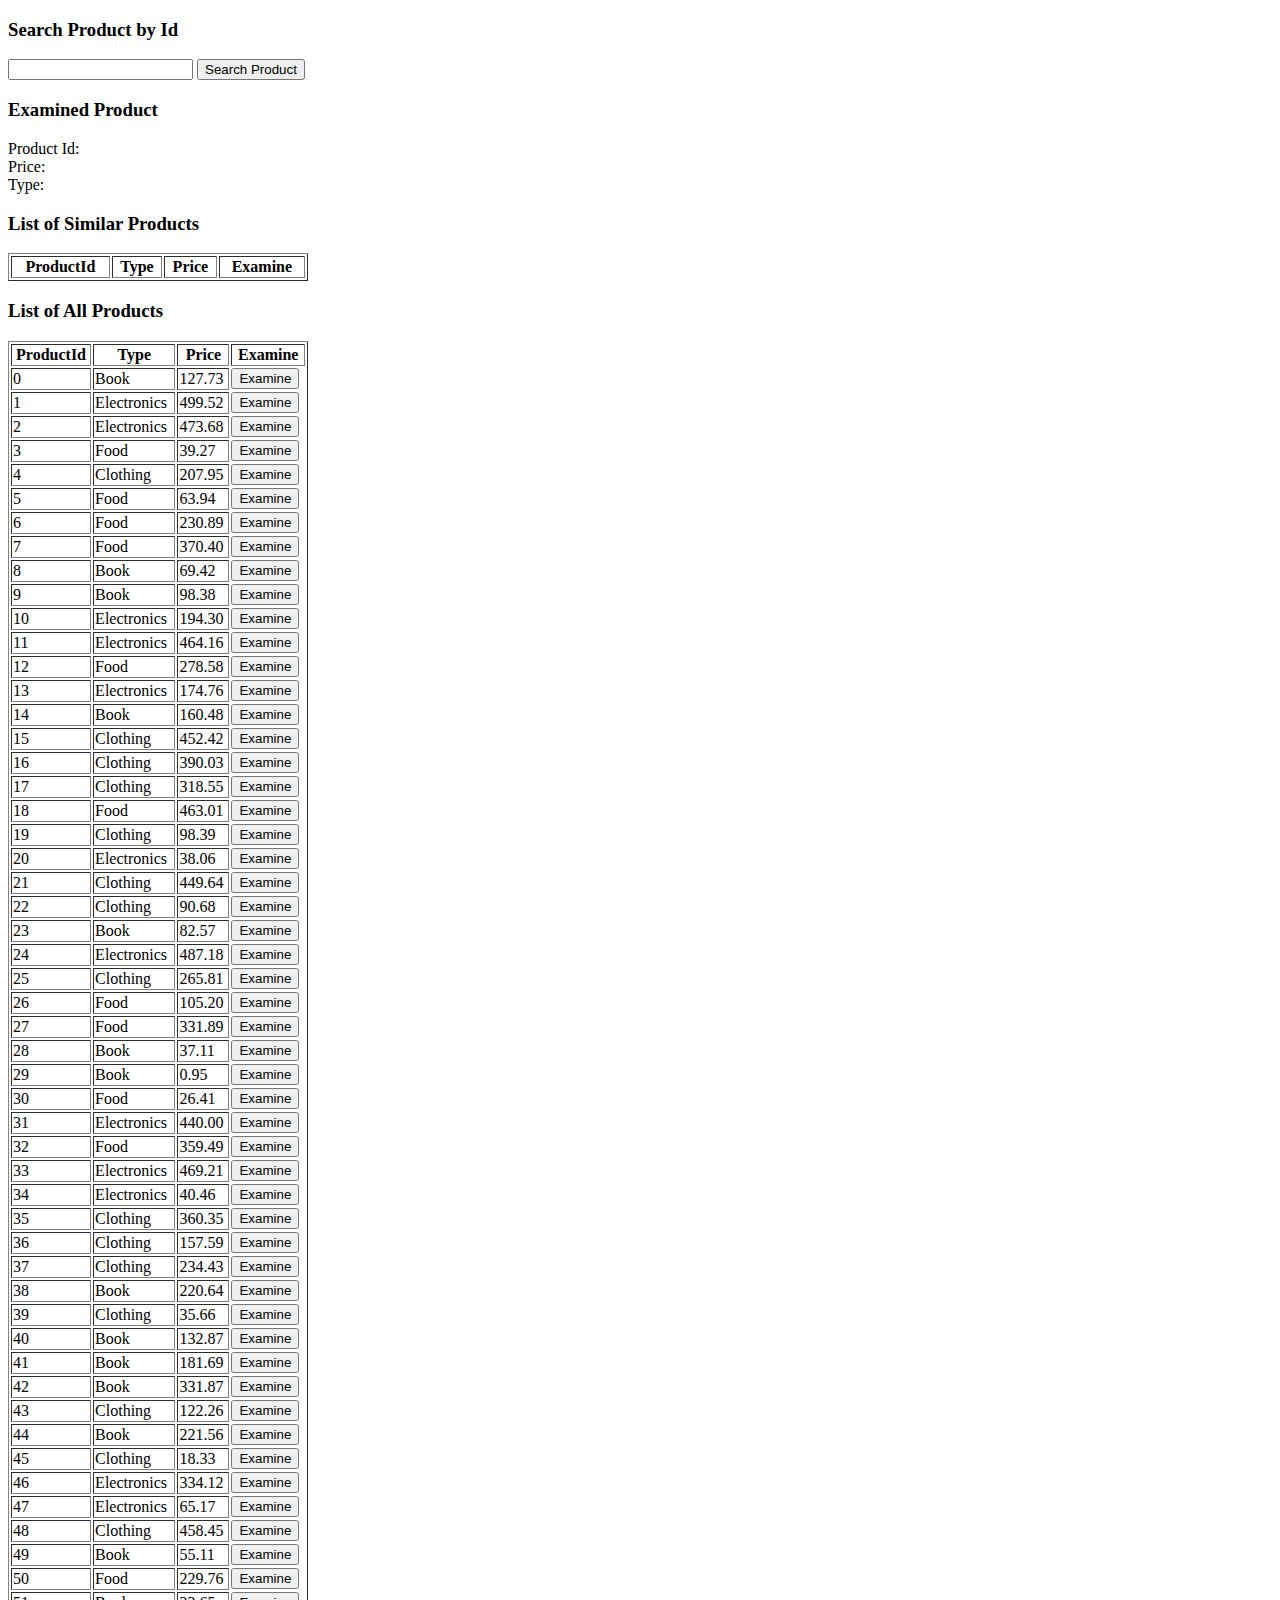
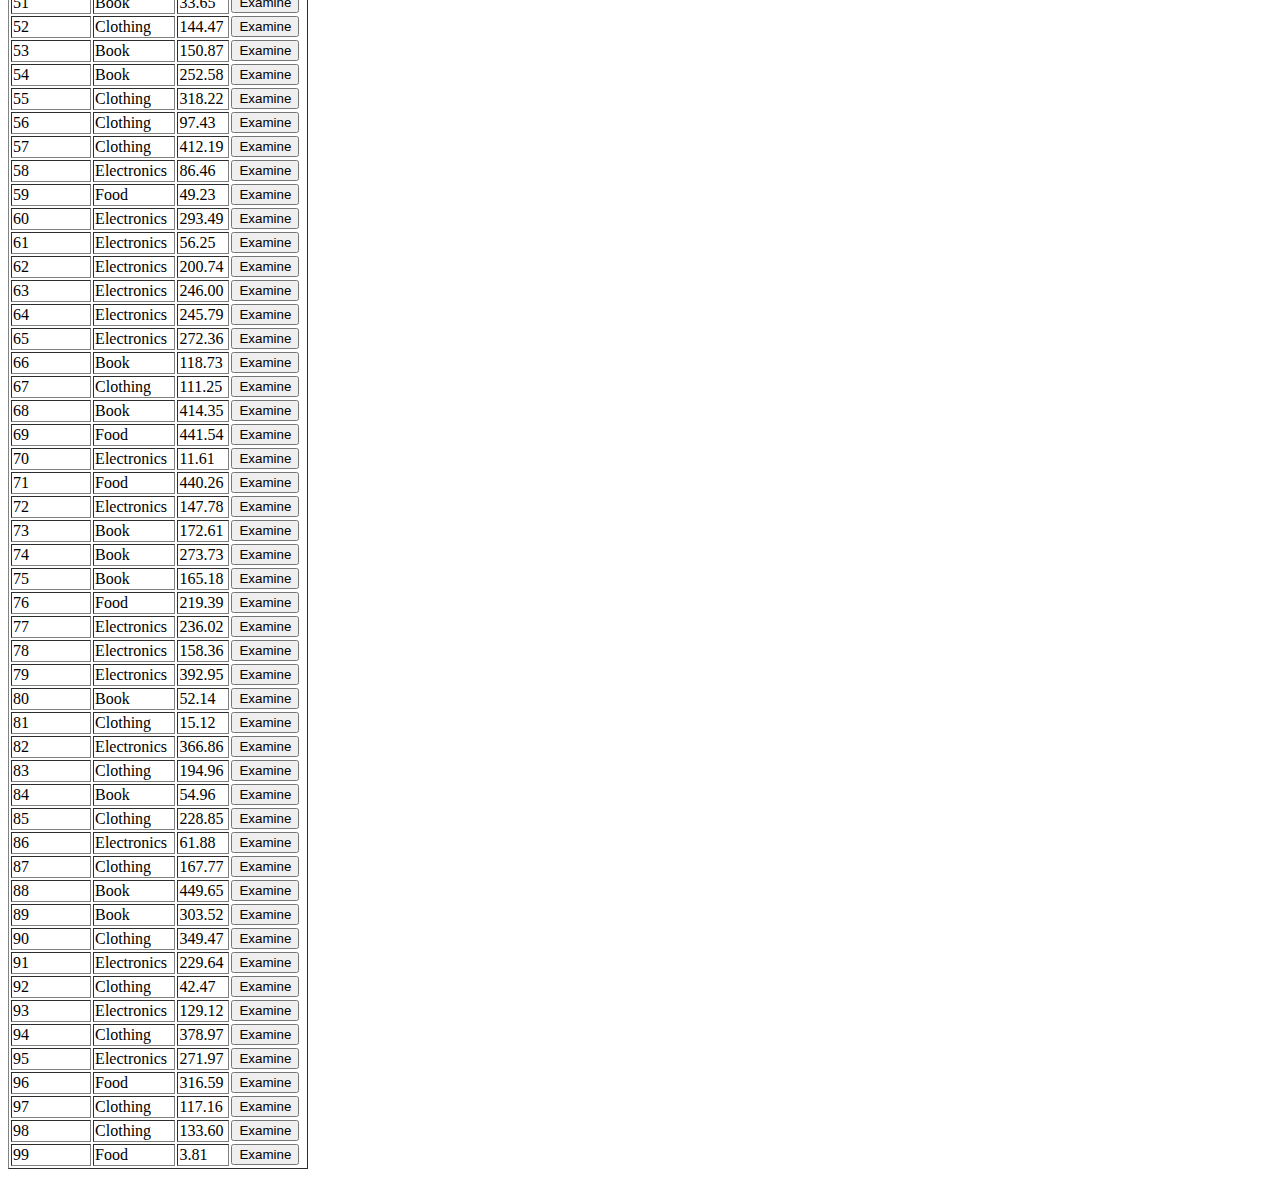
==== index.html @ df863576 "checkin index" ====
<!DOCTYPE html>
<html>
    <head>
        <meta charset="utf-8">
        <script src="library.js"></script> 
        
    </head>
    <body>
        <div>
            <h3>Search Product by Id</h3>
            <input id="input">
            <button id="inputButton" >Search Product</button>
        </div>
        <div >
            <h3>Examined Product</h3>
            <p id="productText">Product Id: <br>Price: <br>Type: </p>
            <h3>List of Similar Products</h3>
            <table id="similarTable" width="300px" border="1" >
            <tr>
                <th>ProductId</th>
                <th>Type</th> 
                <th>Price</th>
                <th>Examine</th>
            </tr>
            </table>
        </div>
        <div >
        <h3>List of All Products</h3>
        <table id="allTable" width="300px" border="1" >
            <tr>
                <th>ProductId</th>
                <th>Type</th> 
                <th>Price</th>
                <th>Examine</th>
            </tr>
        </table>
        </div>


    <script src="productCatalog.js"></script> 
    </body>
</html>
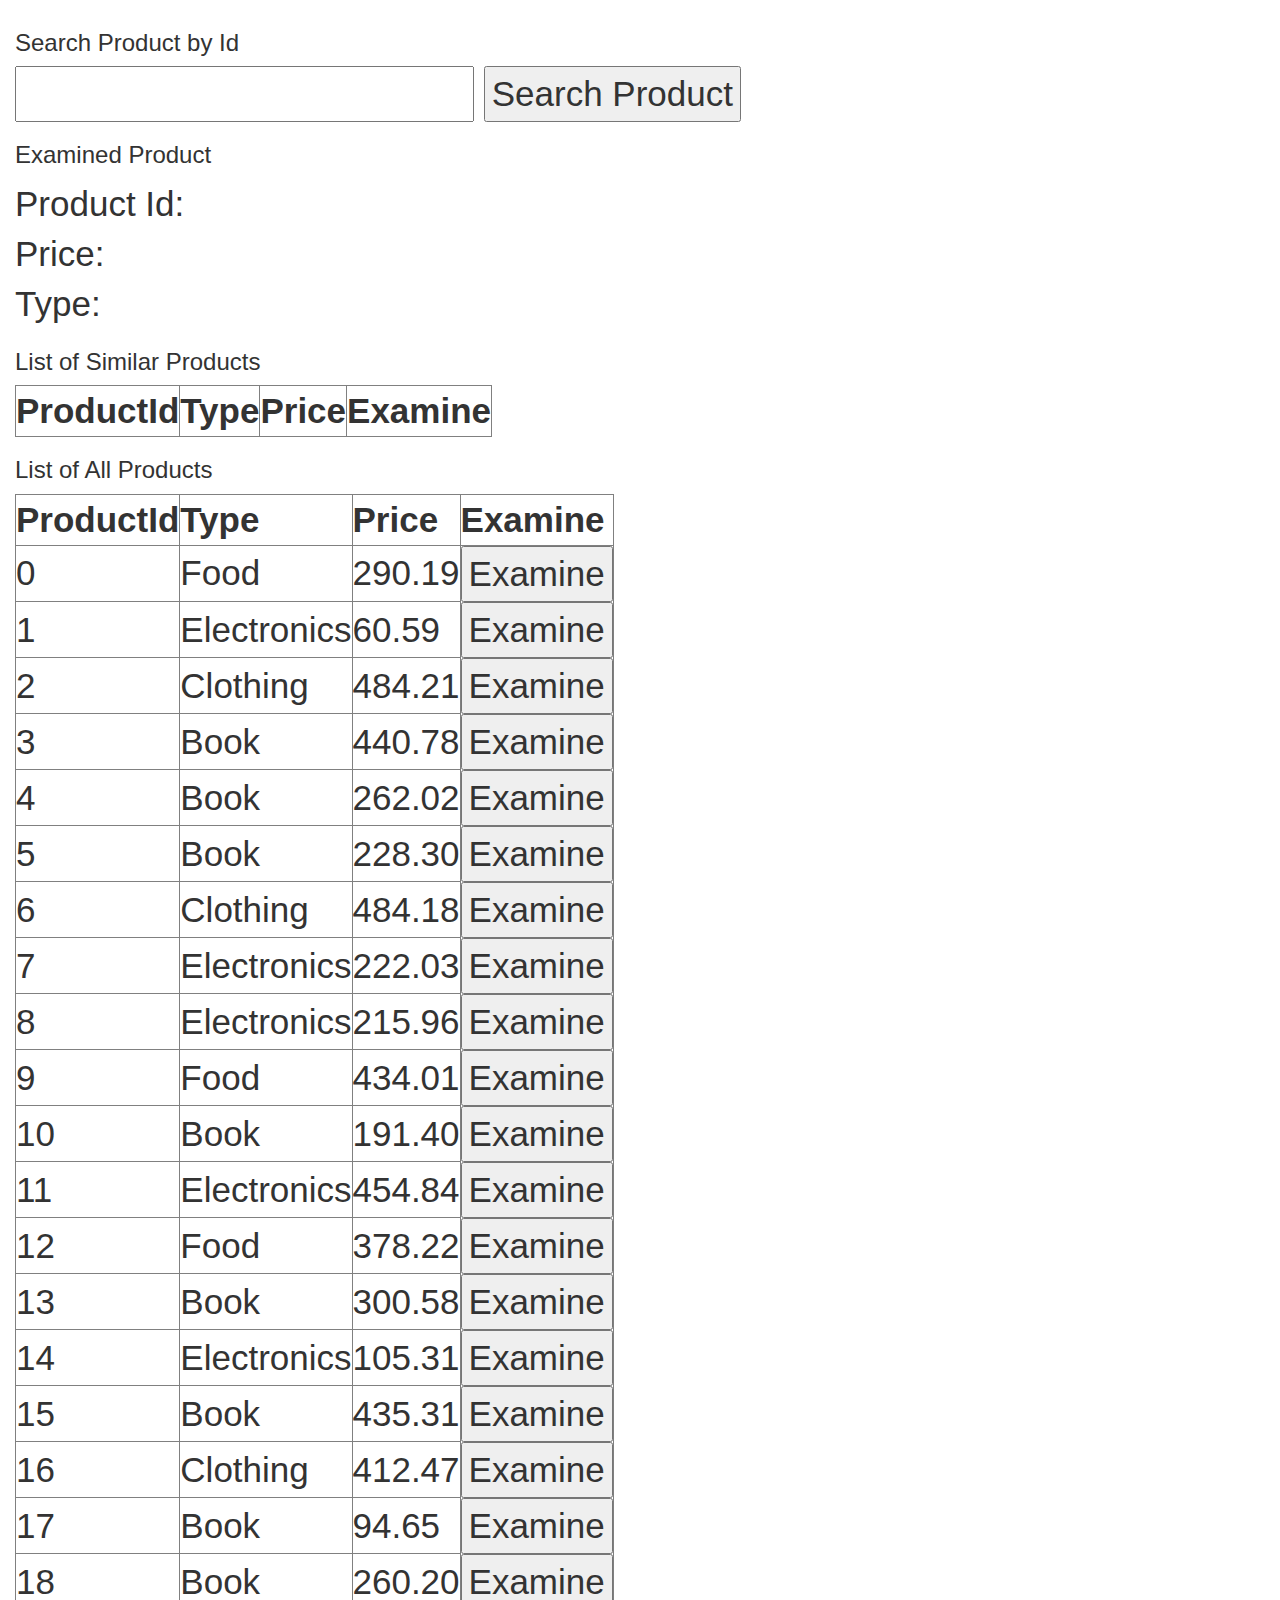
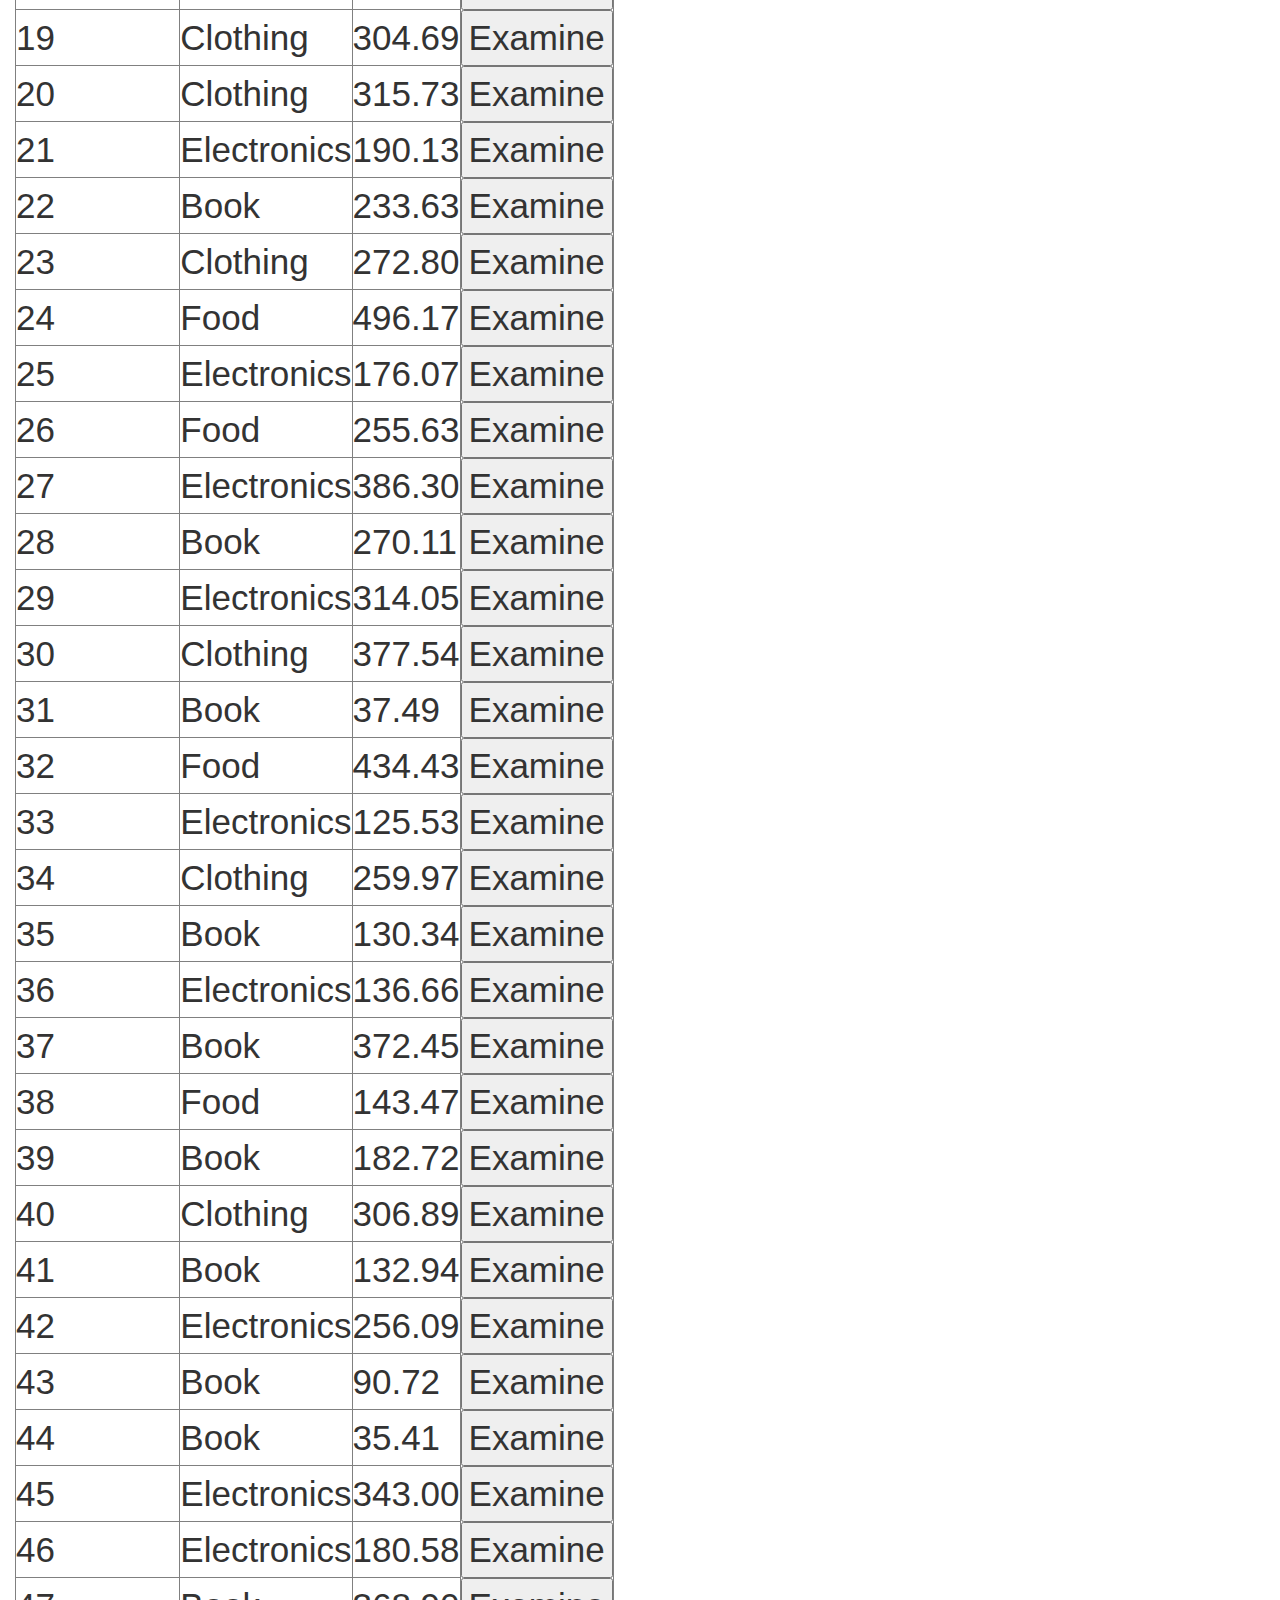
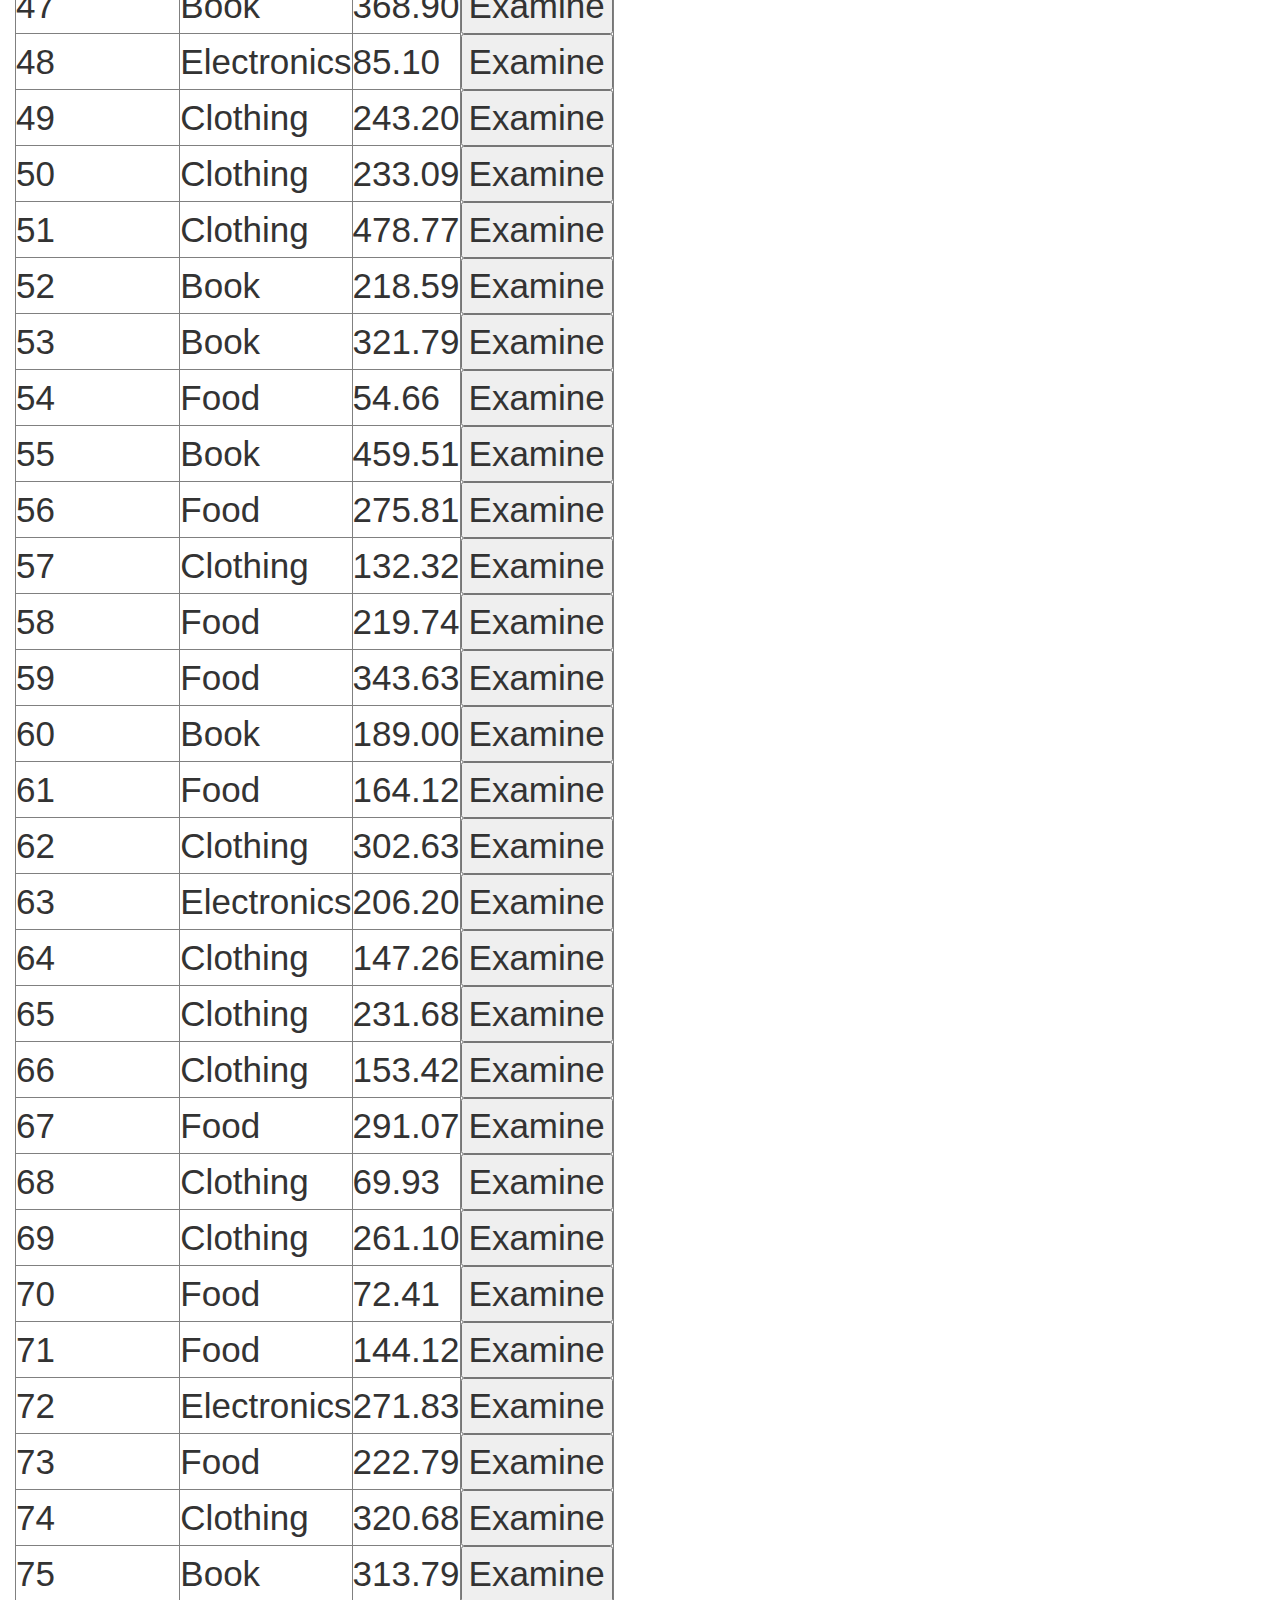
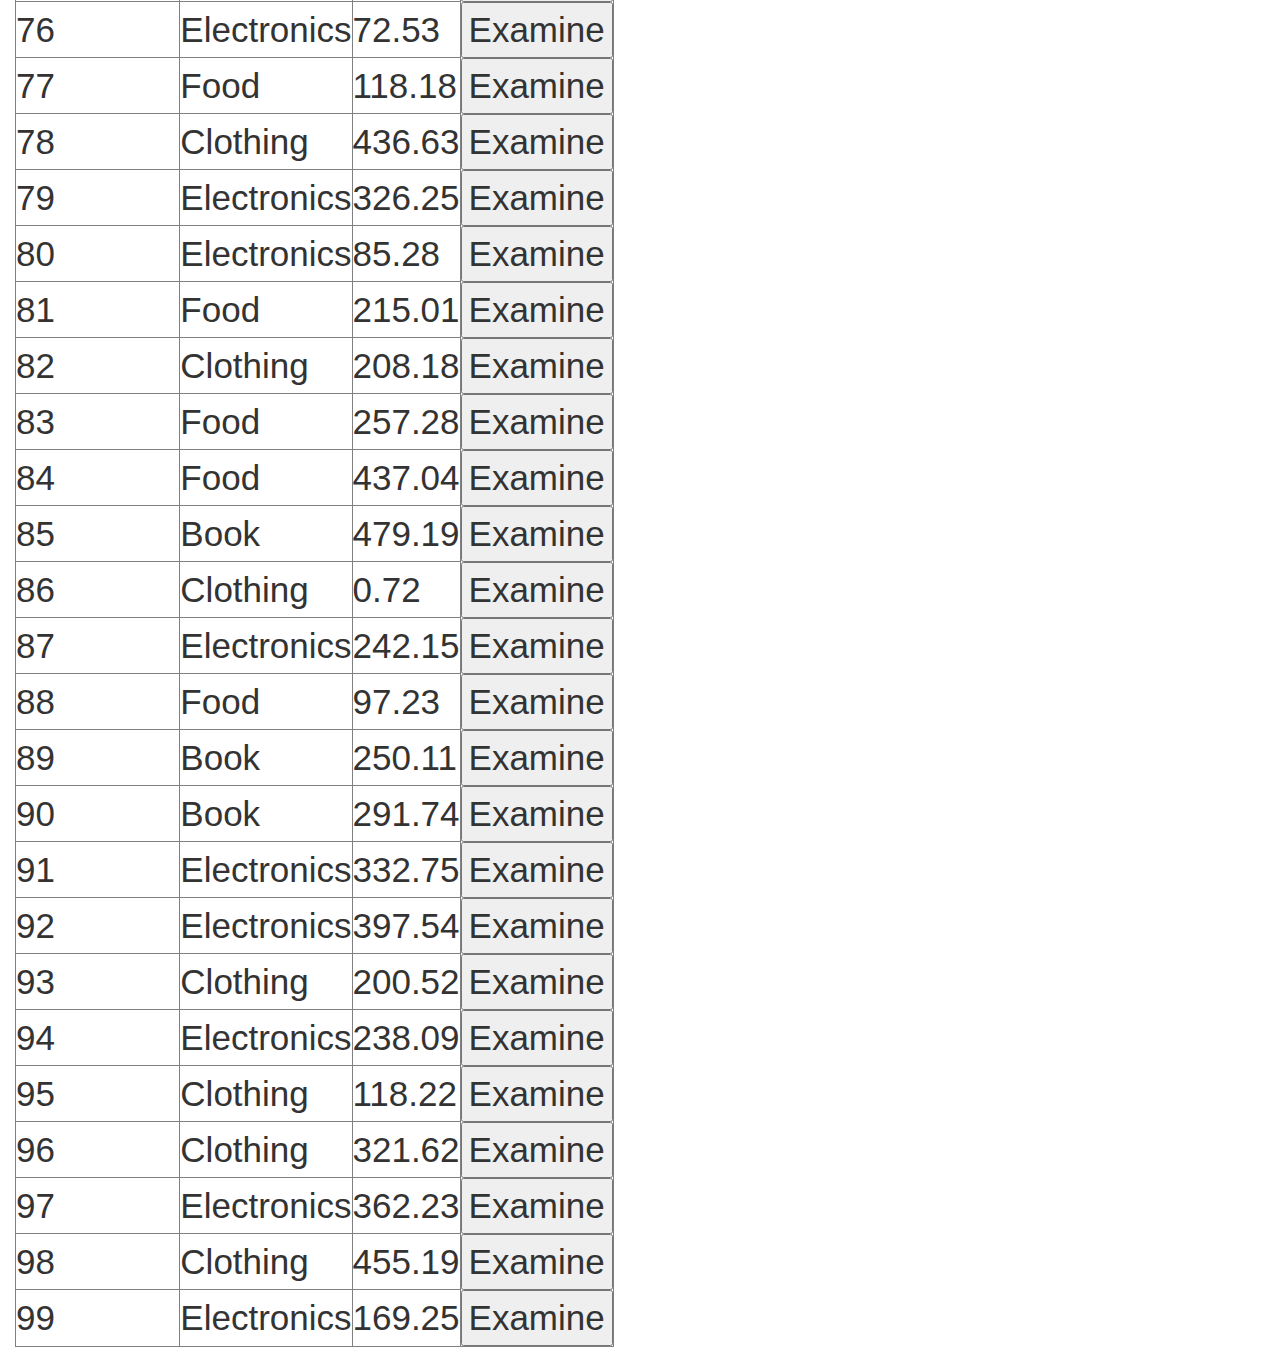
==== commit 41bea641: "add bootstrap" ====
--- a/index.html
+++ b/index.html
@@ -3,39 +3,46 @@
     <head>
         <meta charset="utf-8">
         <script src="library.js"></script> 
-        
+ 		<meta name="viewport" content="width=device-width, initial-scale=1">
+        <link rel="stylesheet" href="productCatalog.css">
+		<!-- Latest compiled and minified CSS -->
+		<link rel="stylesheet" href="https://maxcdn.bootstrapcdn.com/bootstrap/3.4.1/css/bootstrap.min.css">
+		<link rel="apple-touch-icon" sizes="205x154" href="favicon.png">
+		<link rel="shortcut icon" type="image/png" href="favicon.png">
+		<link rel="shortcut icon" type="image/png" href="favicon.png">
     </head>
     <body>
-        <div>
-            <h3>Search Product by Id</h3>
-            <input id="input">
-            <button id="inputButton" >Search Product</button>
+        <div class ="container-fluid tbl">
+            <div>
+                <h3>Search Product by Id</h3>
+                <input id="input">
+                <button id="inputButton" >Search Product</button>
+            </div>
+            <div >
+                <h3>Examined Product</h3>
+                <p id="productText">Product Id: <br>Price: <br>Type: </p>
+                <h3>List of Similar Products</h3>
+                <table id="similarTable" width="300px" border="1" >
+                <tr>
+                    <th>ProductId</th>
+                    <th>Type</th> 
+                    <th>Price</th>
+                    <th>Examine</th>
+                </tr>
+                </table>
+            </div>
+            <div >
+            <h3>List of All Products</h3>
+            <table id="allTable" width="300px" border="1" >
+                <tr>
+                    <th>ProductId</th>
+                    <th>Type</th> 
+                    <th>Price</th>
+                    <th>Examine</th>
+                </tr>
+            </table>
+            </div>
         </div>
-        <div >
-            <h3>Examined Product</h3>
-            <p id="productText">Product Id: <br>Price: <br>Type: </p>
-            <h3>List of Similar Products</h3>
-            <table id="similarTable" width="300px" border="1" >
-            <tr>
-                <th>ProductId</th>
-                <th>Type</th> 
-                <th>Price</th>
-                <th>Examine</th>
-            </tr>
-            </table>
-        </div>
-        <div >
-        <h3>List of All Products</h3>
-        <table id="allTable" width="300px" border="1" >
-            <tr>
-                <th>ProductId</th>
-                <th>Type</th> 
-                <th>Price</th>
-                <th>Examine</th>
-            </tr>
-        </table>
-        </div>
-
 
     <script src="productCatalog.js"></script> 
     </body>
--- a/productCatalog.css
+++ b/productCatalog.css
@@ -0,0 +1,6 @@
+.tbl {
+	font-weight: 500;
+	font-size: 35px;
+	padding: 5px;
+	margin: 5px;
+}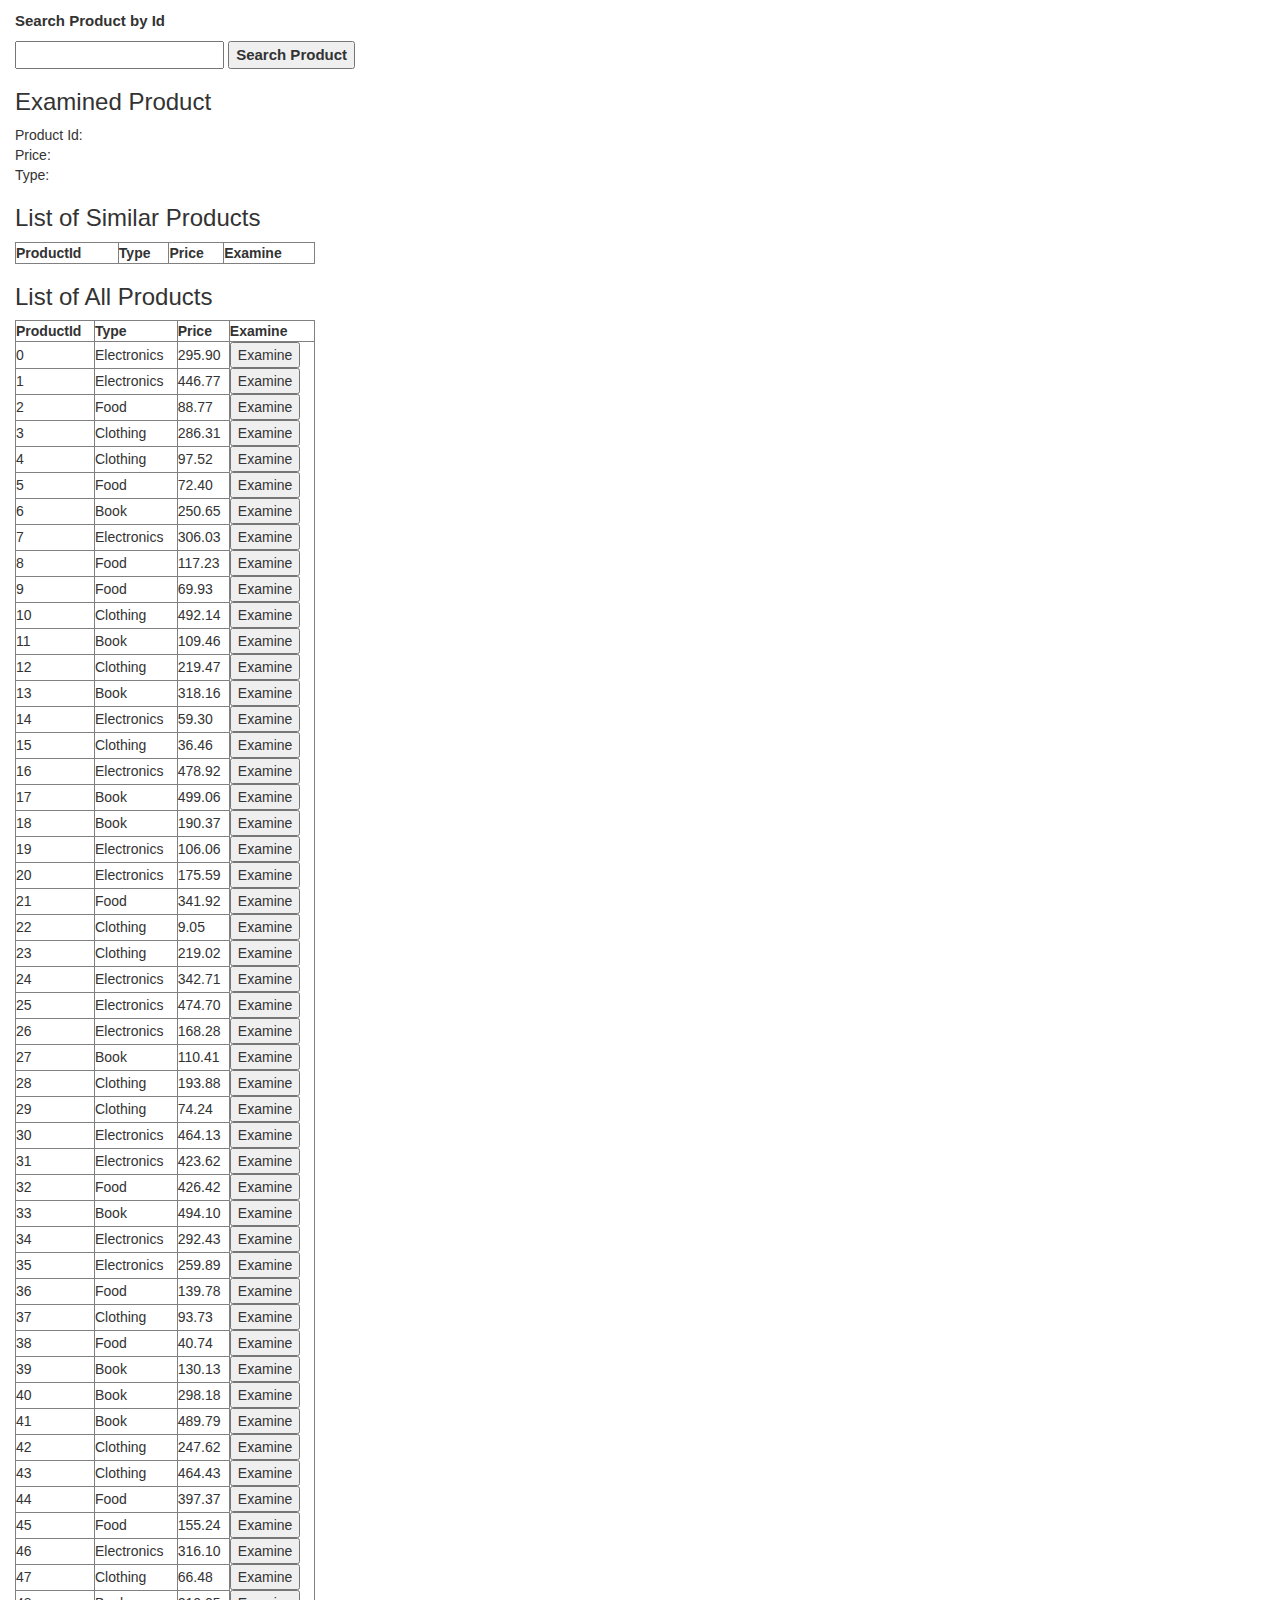
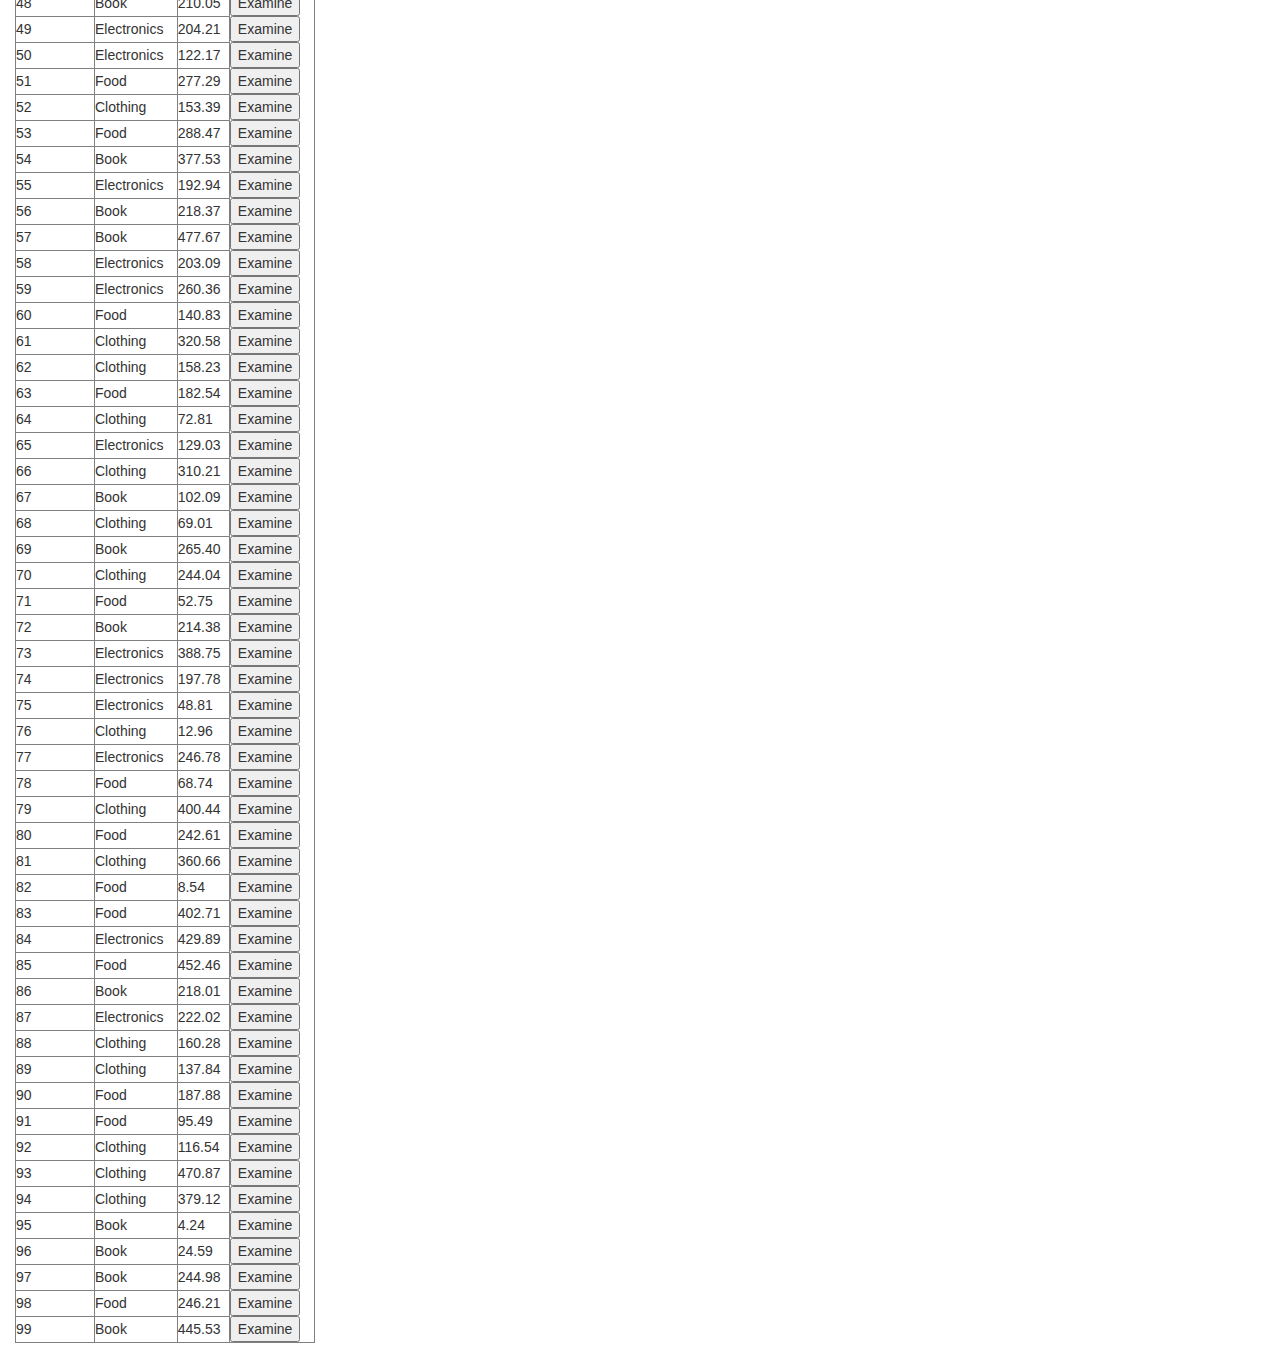
==== commit 6bc675c4: "Make it mobile friendly" ====
--- a/index.html
+++ b/index.html
@@ -12,9 +12,9 @@
 		<link rel="shortcut icon" type="image/png" href="favicon.png">
     </head>
     <body>
-        <div class ="container-fluid tbl">
-            <div>
-                <h3>Search Product by Id</h3>
+        <div class ="container-fluid mgn">
+            <div class="hdr">
+                <p>Search Product by Id</p>
                 <input id="input">
                 <button id="inputButton" >Search Product</button>
             </div>
--- a/productCatalog.css
+++ b/productCatalog.css
@@ -1,6 +1,9 @@
-.tbl {
-	font-weight: 500;
-	font-size: 35px;
+.mgn {
 	padding: 5px;
 	margin: 5px;
+}
+
+.hdr {
+	font-weight: 900;
+	font-size: 15px;
 }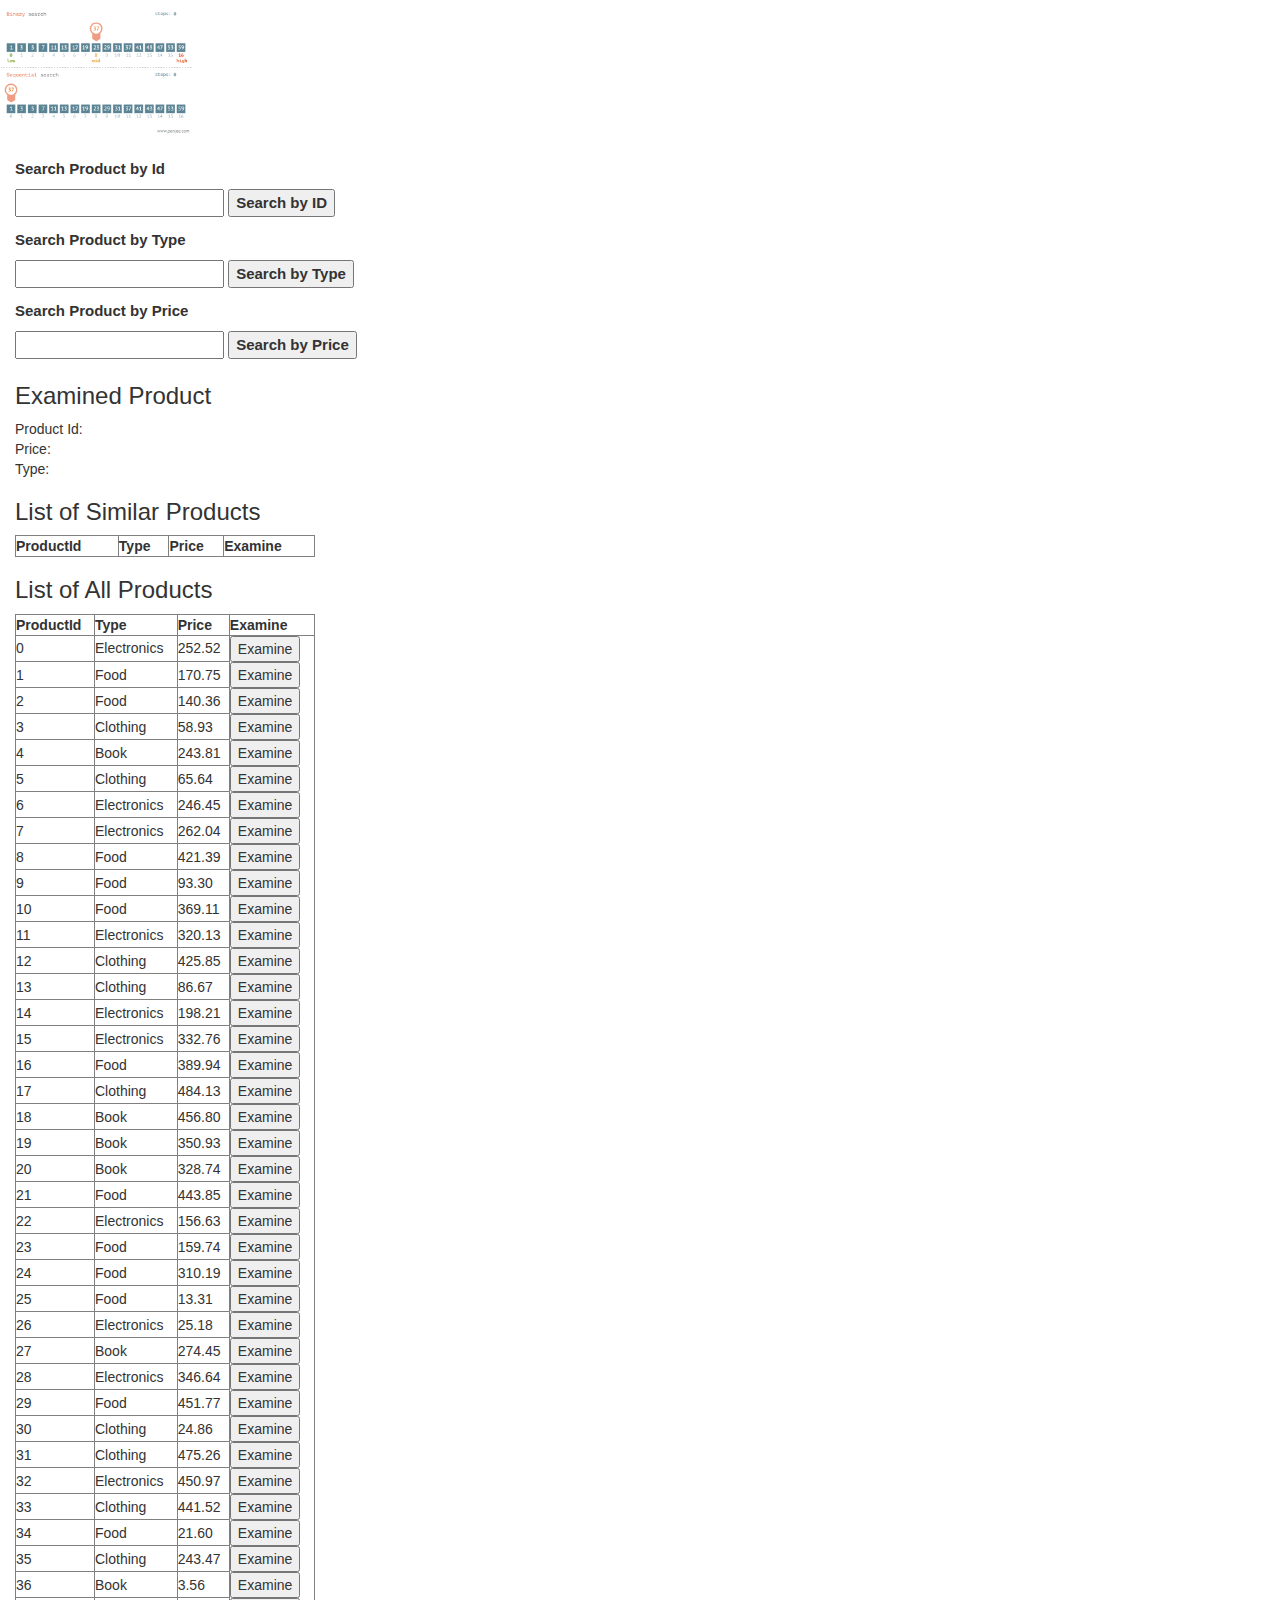
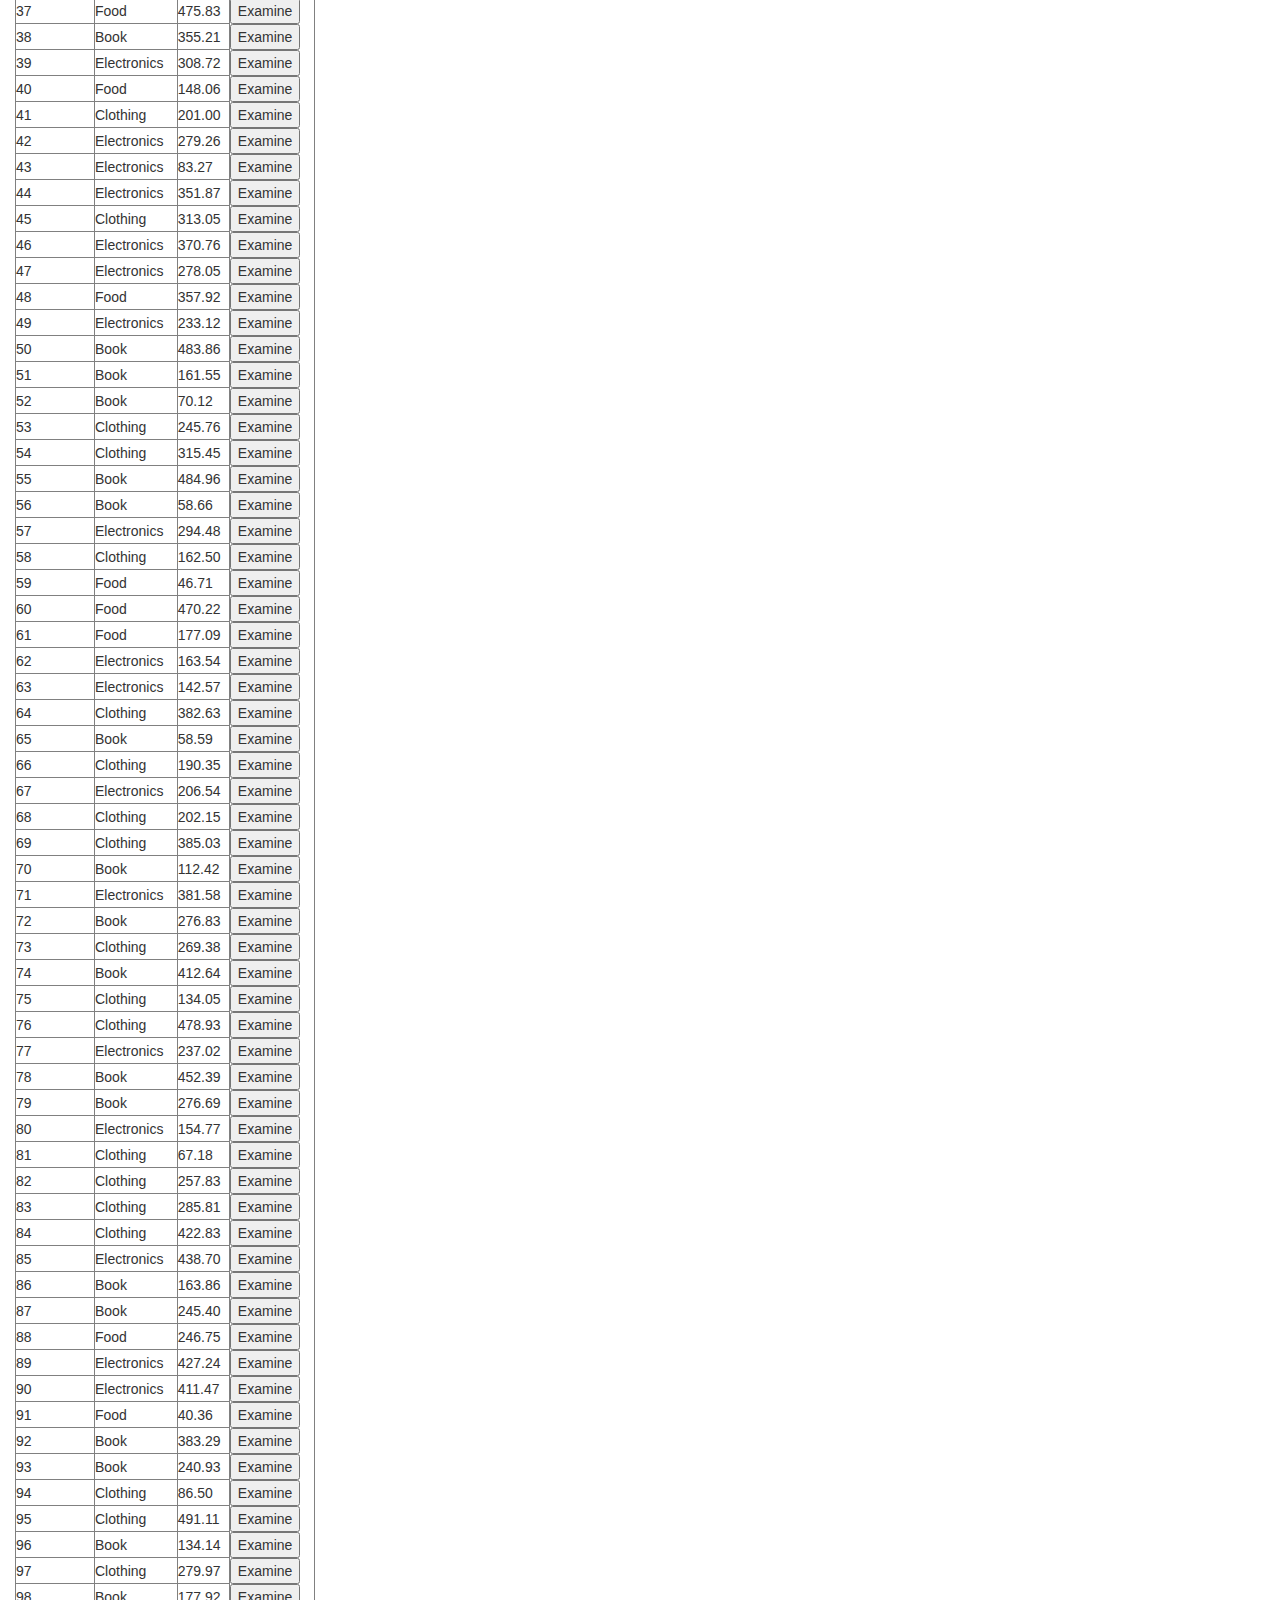
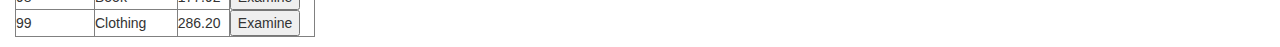
==== commit 2be47444: "Add product type and price searches" ====
--- a/index.html
+++ b/index.html
@@ -12,12 +12,35 @@
 		<link rel="shortcut icon" type="image/png" href="favicon.png">
     </head>
     <body>
+        
+        <div class="visible-xs">
+            <img src="binary-and-linear-search.gif" width="35%" class="hdr" alt="Product Search" title="Product Search" />
+            </div>
+            <div class="hidden-xs">
+            <img src="binary-and-linear-search.gif" width="15%" class="hdr" alt="Product Search" title="Product Search" />
+        </div>
+
         <div class ="container-fluid mgn">
+            
             <div class="hdr">
                 <p>Search Product by Id</p>
                 <input id="input">
-                <button id="inputButton" >Search Product</button>
+                <button id="inputButton" >Search by ID</button>
             </div>
+
+            <div class="hdr">
+                <p>Search Product by Type</p>
+                <input id="inputProdType">
+                <button id="inputBtnProdType">Search by Type</button>
+            </div>
+
+            <div class="hdr">
+                <p>Search Product by Price</p>
+                <input type="number" id="inputProdPrice">
+                <button id="inputBtnProdPrice">Search by Price</button>
+
+            </div>
+
             <div >
                 <h3>Examined Product</h3>
                 <p id="productText">Product Id: <br>Price: <br>Type: </p>
--- a/productCatalog.css
+++ b/productCatalog.css
@@ -6,4 +6,6 @@
 .hdr {
 	font-weight: 900;
 	font-size: 15px;
+	padding: 8px 0px 4px 0px;
+	
 }